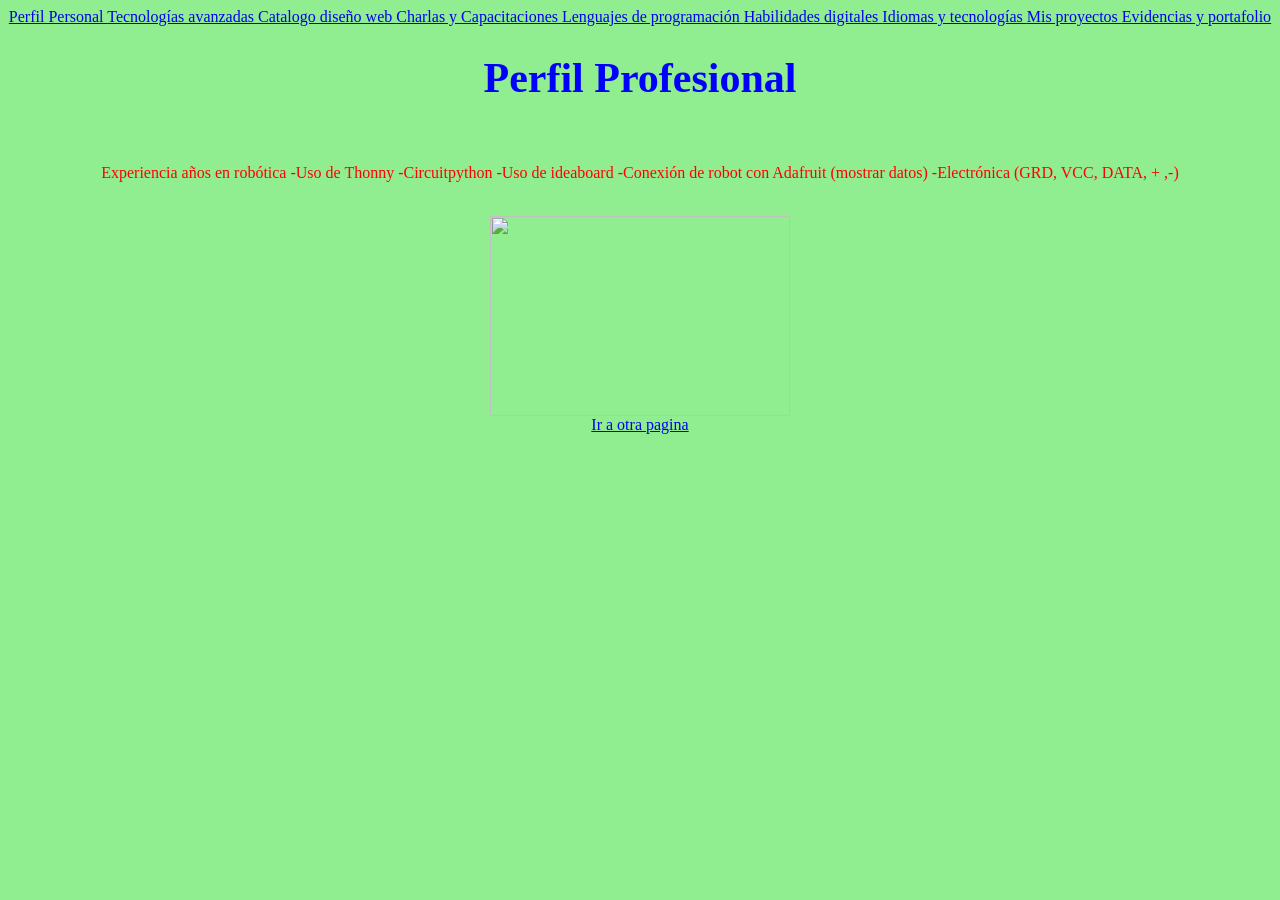
==== perfil.html @ b2b413d0 "Create perfil.html" ====
<html>
<head>
  <link rel="stylesheet" href="css/main.css">
  <title>Portafolio personal</title>
</head>
<body>
<a href="perfil.html">Perfil Personal </a>
<a href="ta.html">Tecnologías avanzadas </a>
<a href="cdw.html">Catalogo diseño web </a>
<a href="cc.html">Charlas y Capacitaciones </a>
<a href="lp.html">Lenguajes de programación </a>
<a href="hd.html">Habilidades digitales </a>
<a href="it.html">Idiomas y tecnologías </a>
<a href="misproyectos.html">Mis proyectos </a>
<a href="portafolio.html">Evidencias y portafolio </a>
<br>
  <h1> Perfil Profesional </h1> 
<br>
<p> 
Experiencia años en robótica
-Uso de Thonny
-Circuitpython
-Uso de ideaboard
-Conexión de robot con Adafruit (mostrar datos)
-Electrónica (GRD, VCC, DATA, + ,-)

</p>
<br>
  <img src="img/foto1.jpg">
<br>
<a href="segundapagina.html">Ir a otra pagina </a>

</body>

</html>
---- css/main.css ----
body{
background-color:lightgreen;
text-align:center;
}

h1{
color:blue;
font-size:42px;
}

p{
color:red;
}

img{
width:300px;
height:200px;
}
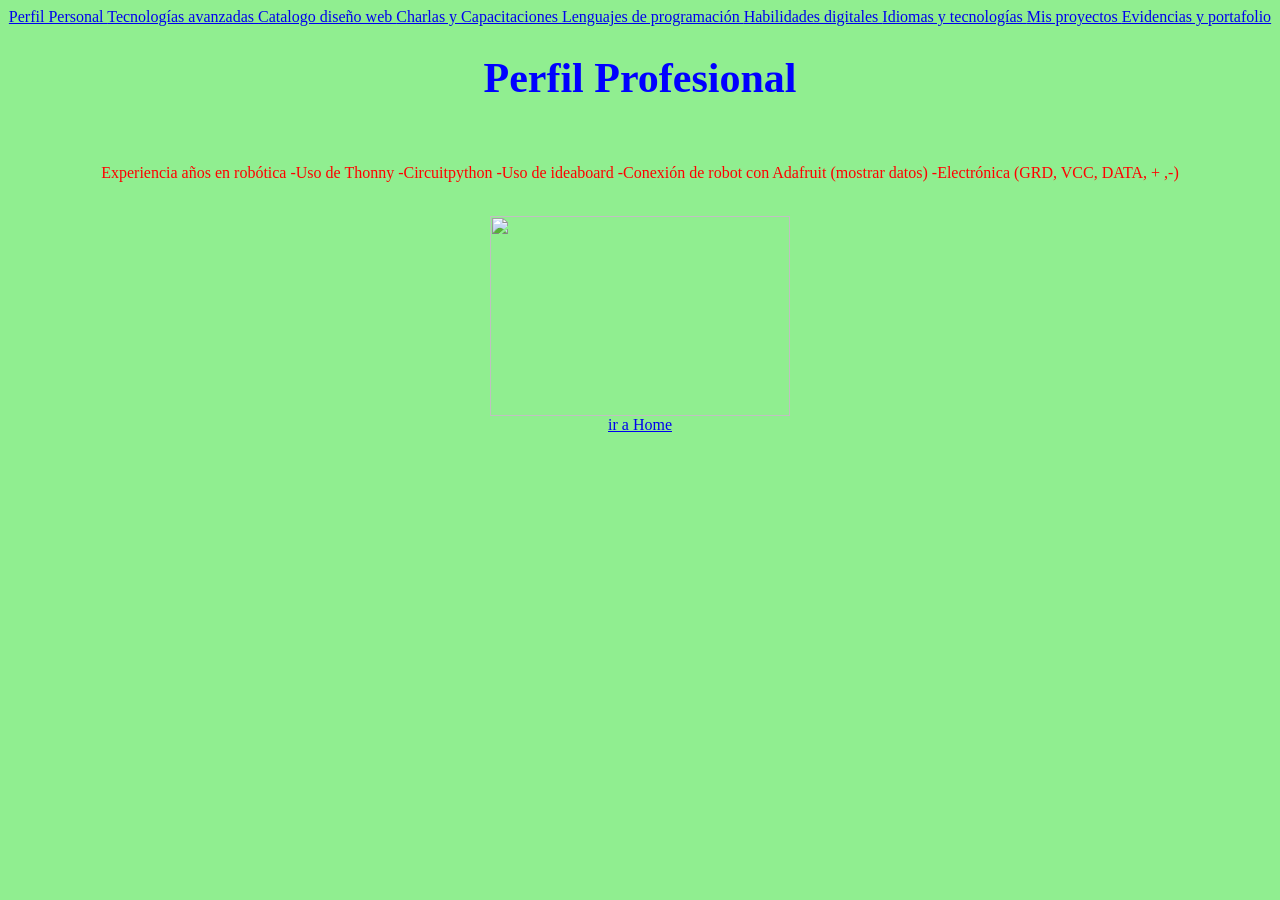
==== commit b4dad626: "Update perfil.html" ====
--- a/perfil.html
+++ b/perfil.html
@@ -28,7 +28,7 @@
 <br>
   <img src="img/foto1.jpg">
 <br>
-<a href="segundapagina.html">Ir a otra pagina </a>
+<a href="index.html"> ir a Home </a>
 
 </body>
 
